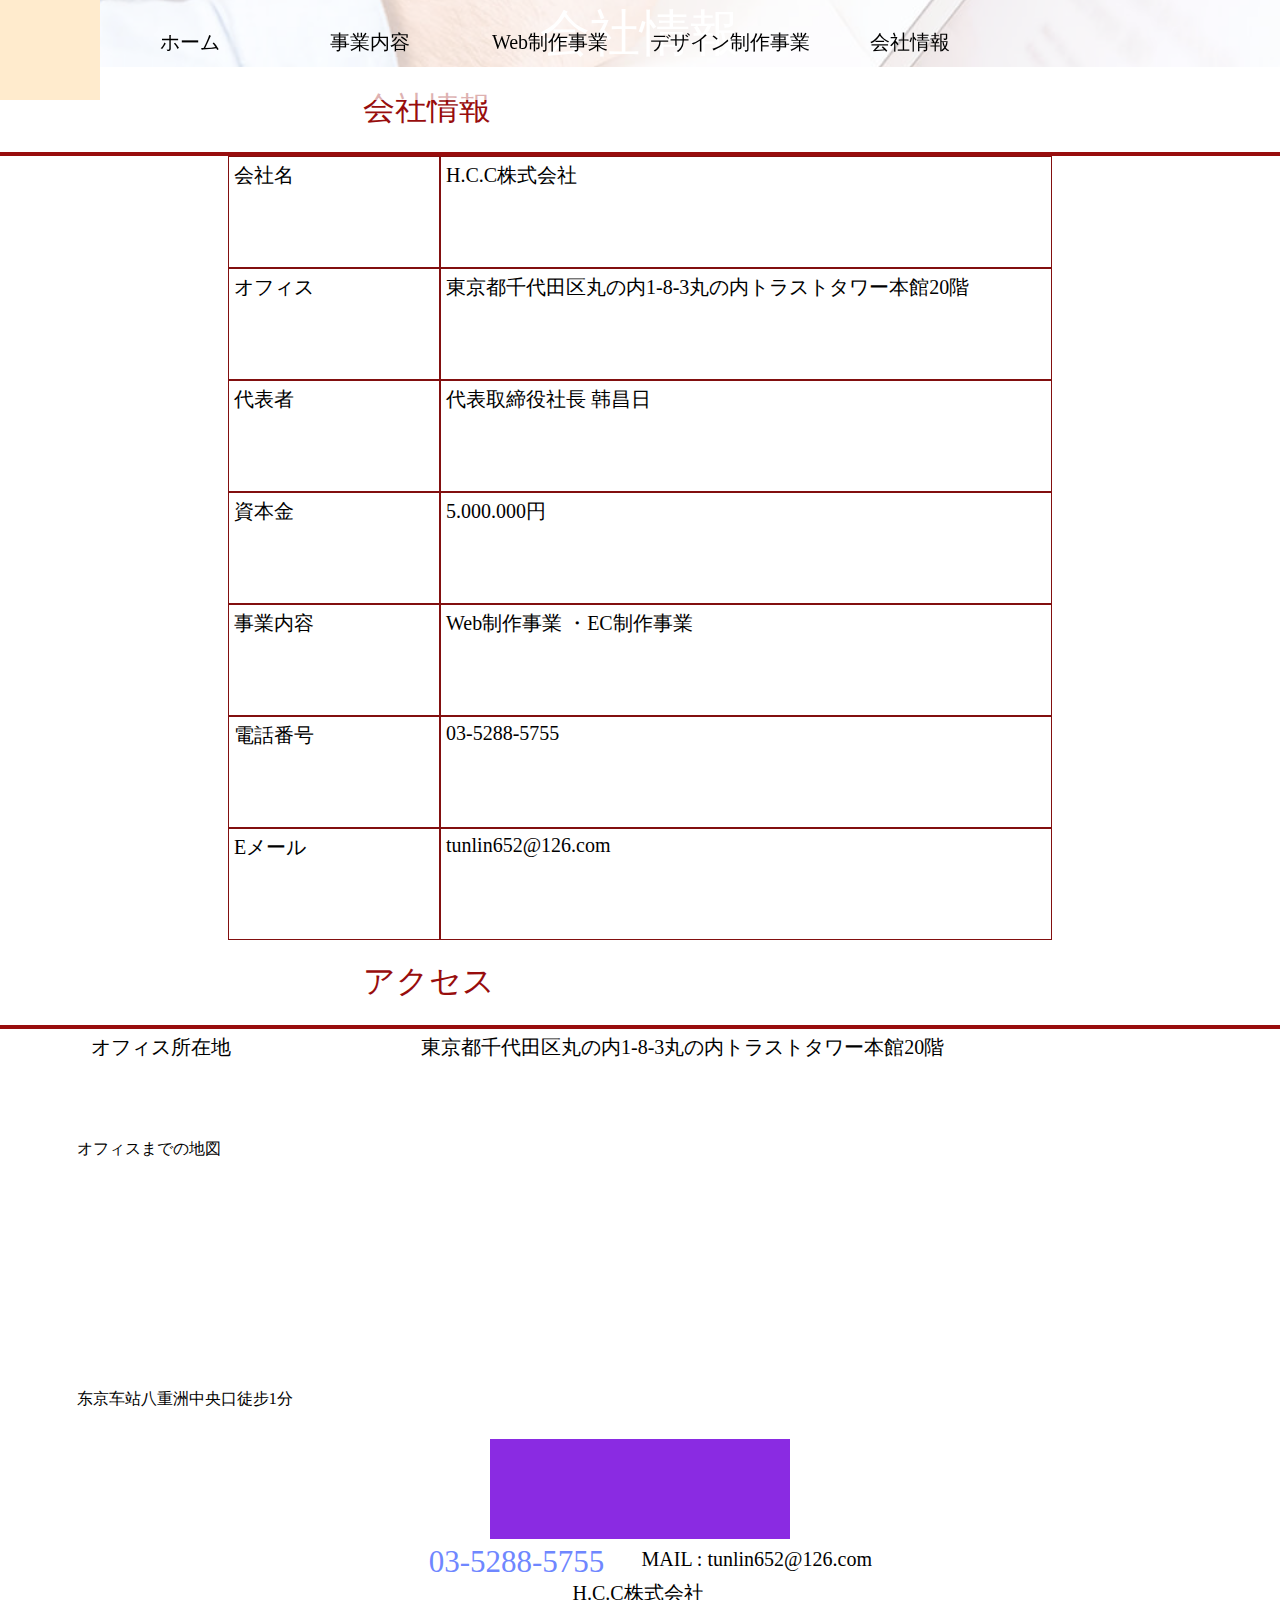
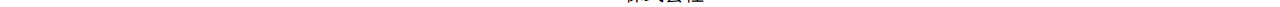
==== access.html @ 8abb6ff1 "ss" ====
<!DOCTYPE html><html><head><meta charset="utf-8"/><title>嬢熱in下高井戸駅北口2分</title><meta name="google-site-verification"/><meta name="viewport" content="width=device-width, initial-scale=1, minimum-scale=1, maximum-scale=1"/><link rel="stylesheet" href="css/top.css"/></head><body class="body"><div class="nav"><div class="telephone"></div><div class="navimg" id="nav"></div></div><div class="navLong"><a href="index.html"><div class="navLong1">ホーム</div></a><a href="service.html"><div class="navLong1">事業内容</div></a><a href="web.html"><div class="navLong1">Web制作事業</div></a><a href="design.html"><div class="navLong1">デザイン制作事業</div></a><a href="access.html"><div class="navLong1">会社情報</div></a></div><div class="navLage"><div class="logo"></div><div class="navButton"><a href="index.html">ホーム</a></div><div class="navButton"><a href="service.html">事業内容</a></div><div class="navButton"><a href="web.html">Web制作事業</a></div><div class="navButton"><a href="design.html">デザイン制作事業</a></div><div class="navButton"><a href="access.html"> 会社情報</a></div></div></body></html><div class="jumbotron access" style="background-image:url(img/5.jpg);">会社情報</div><div class="compinTittem scrviceTittem">会社情報</div><hr/><div class="compin" id="fadeIn1"><div class="compin"><div class="aaa">会社名</div><div class="bbb">H.C.C株式会社</div></div><div class="compin"><div class="aaa">オフィス</div><div class="bbb">東京都千代田区丸の内1-8-3丸の内トラストタワー本館20階</div></div><div class="compin"><div class="aaa">代表者</div><div class="bbb">代表取締役社長 韩昌日</div></div><div class="compin"><div class="aaa">資本金</div><div class="bbb">5.000.000円</div></div><div class="compin"><div class="aaa">事業内容</div><div class="bbb">Web制作事業   ・EC制作事業</div></div><div class="compin"><div class="aaa">電話番号</div><div class="bbb">03-5288-5755</div></div><div class="compin"><div class="aaa">Eメール</div><div class="bbb">tunlin652@126.com</div></div></div><div class="compinTittem scrviceTittem">アクセス</div><hr/><div class="compin"><div class="aa">オフィス所在地</div><div class="bb">東京都千代田区丸の内1-8-3丸の内トラストタワー本館20階</div><div class="cc">オフィスまでの地図</div><iframe src="https://www.google.com/maps/embed?pb=!1m18!1m12!1m3!1d12957.508502454322!2d140.1181124844306!3d35.716942615889316!2m3!1f0!2f0!3f0!3m2!1i1024!2i768!4f13.1!3m3!1m2!1s0x0%3A0xbfbaf26f0b63e60e!2z5Yud55Sw5Y-w6aeF!5e0!3m2!1szh-CN!2sjp!4v1574272713881!5m2!1szh-CN!2sjp" width="600" height="200" frameborder="0" style="border:0;" allowfullscreen=""></iframe><div class="cc">东京车站八重洲中央口徒步1分</div></div><div class="end"><div class="endLogo"></div><div class="endAccess"><div class="tel">03-5288-5755<a href="tel://0352885755"></a></div><div class="endMail">MAIL : tunlin652@126.com</div></div><div class="endName">H.C.C株式会社</div></div><script src="https://cdn.staticfile.org/jquery/1.10.2/jquery.min.js"></script><script src="js/index.js"></script><script>$(document).ready(function(){
 fadein("#fadeIn1",80),
 fadein("#fadeIn2",590),
 fadein("#fadeIn3",1344),
 fadein("#fadeIn4",2161),
 fadein("#fadeIn5",2900),
 fadein("#fadeIn6",3400)
});</script>
---- css/top.css ----
*{
    width: 100%;
    padding: 0px;
    margin: 0px;
    background-repeat: no-repeat;
    background-size: 100%;
    list-style-type: none;
    text-decoration:none;
}
hr{
    border:2px solid #980d0d;
}
.nav{
    margin-right: 15px;
    top: 10px;
    position: fixed;
    z-index: 10;
    right: 0px;
    width: 50px;
}
.navLong{
    display: none;
    position: fixed;
    top: 80px;
    width: 160px;
    right: 0px;
    z-index: 10;
    margin-right: 15px;
}
.navLage{
    display: none;
}
.navLong1{
    font-size: 20px;
    margin-top: 5px;
    width: 160px;
    background-color: #ffffffab;
    color: #403f3f;
    text-align: right;
}
.navimg{
    width: 50px;
    height: 50px;
    background-color: black;
}
.jumbotron{
    background-image:url(../img/3.jpg);
    background-repeat: no-repeat;
    background-size: cover;
    background-position: center;
    list-style-type: none;
    display: flex;
    align-items: center;
    justify-content: center;
    color: #ffffff;
    font-size: 50px;
}
.logo{
    width: 100px;
    height: 100px;
    background-color: blanchedalmond;
    display: none;
}
.compinTittem{
    width: 90%;
    color: #980d0d;
    font-size: 30px;
    height: 57px;
    padding: 20px;
}
.compin{
    display: flex;
    flex-wrap: wrap;
    align-items: center;
    justify-content: center;
   
}
.compinImg{
    background-image:url(../img/1.png);
    background-repeat: no-repeat;
    background-size: cover;
    background-position: center;
    height: 520px;
}
.scrviceImg{
    background-image:url(../img/2.jpg);
    background-repeat: no-repeat;
    background-size: cover;
    background-position: center;
    height: 301px;
}

.compinTxt{
    width: 89%;
    color: #6d6d6d;
    padding: 25px;
    font-size: 22px;
    letter-spacing: 3px;
}

.scrviceTittem{
    font-size: 32px;
    height: 45px;
}
.scrviceTxt{
    width: 93%;
    padding: 17px;
    font-size: 22px;
}
#fadeIn1{
    display: none;
}
#fadeIn2{
    display: none;
}
#fadeIn3{
    display: none;
}
#fadeIn4{
    display: none;
}
#fadeIn5{
    display: none;
}
#fadeIn6{
    display: none;
}
.aaa{
    padding: 5px;
    font-size: 20px;
    width: 25%;
    height: 100px;
    border: 1px #820f0f solid;
}
.bbb{
    padding: 5px;
    font-size: 20px;
    width: 60%;
    height: 100px;
    border: 1px #820f0f solid;
}
.aa{
    padding: 5px;
    font-size: 20px;
    width: 25%;
    height: 100px;
}
.bb{
    padding: 5px;
    font-size: 20px;
    width: 60%;
    height: 100px;
}
.cc{
    width: 88%;
    height: 50px;
}
.end{
    display: flex;
    height: 135px;/*需要调试*/
    flex-wrap: wrap;
    align-items: center;
    justify-content: center;
}
.endLogo{
    width: 300px;
    height: 100px;
    background-color: blueviolet;
}
.endAccess{
    display: flex;
    flex-wrap: wrap;
    align-items: center;
    justify-content: center;
}
.tel{
    font-size: 31px;
    margin-top: 5px;
    width: 250px;
    color: #6f87ff;
    text-align: center;
}
.endMail{
    font-size: 20px;
    width: 247px;
}
.endName{
    font-size: 20px;
    width: 135px;
}
@media screen and (min-width:1000px) {
    .navLage{
        display: block;
        width: 100%;
        position: fixed;
        z-index: 10;
        top: 0px;
        background-color: #ffffffad;
        height: 100px;
    }
    .logo{
        float: left;
        display: block;
    }
    .navButton{
        width: 180px;
        height: 41px;
        float: left;
        margin-top: 29px;
        text-align: center;
    }
    .navButton a{
        width: 200px;
        height: 70px;
        color: #000;
        font-size: 20px;
    }
   
    .nav{
        display: none;
    }
    .compinTxt {
        width: 71%;
    }
    /* *{
        width: 900px;
        margin: 0px auto;
    } */
    .compinTittem{
        width: 555px;
        margin: 0px auto;
    }
    .compinImg{
        width: 600px;
    }
    #fadeIn1{
        display: block;
    }
    #fadeIn2{
        display: block;
    }
    #fadeIn3{
        display: block;
    }
    #fadeIn4{
        display: block;
    }
    #fadeIn5{
        display: block;
    }
    #fadeIn6{
        display: block;
    }
    .scrviceImg{
        height: 186px;
        width: 40%;
    }
    .scrviceImg1{
        height: 375px;
    }
    .scrviceTxt{
        width: 66%;       
       }
       .scrviceTxt2{
        width: 26%;  
    }
       .aaa{
        padding: 5px;
        font-size: 20px;
        width: 200px;
        height: 100px;
        border: 1px #820f0f solid;
    }
    .bbb{
        padding: 5px;
        font-size: 20px;
        width: 600px;
        height: 100px;
        border: 1px #820f0f solid;
    }
    .ccc{
        width: 811px;
        height: 50px;
    }
}
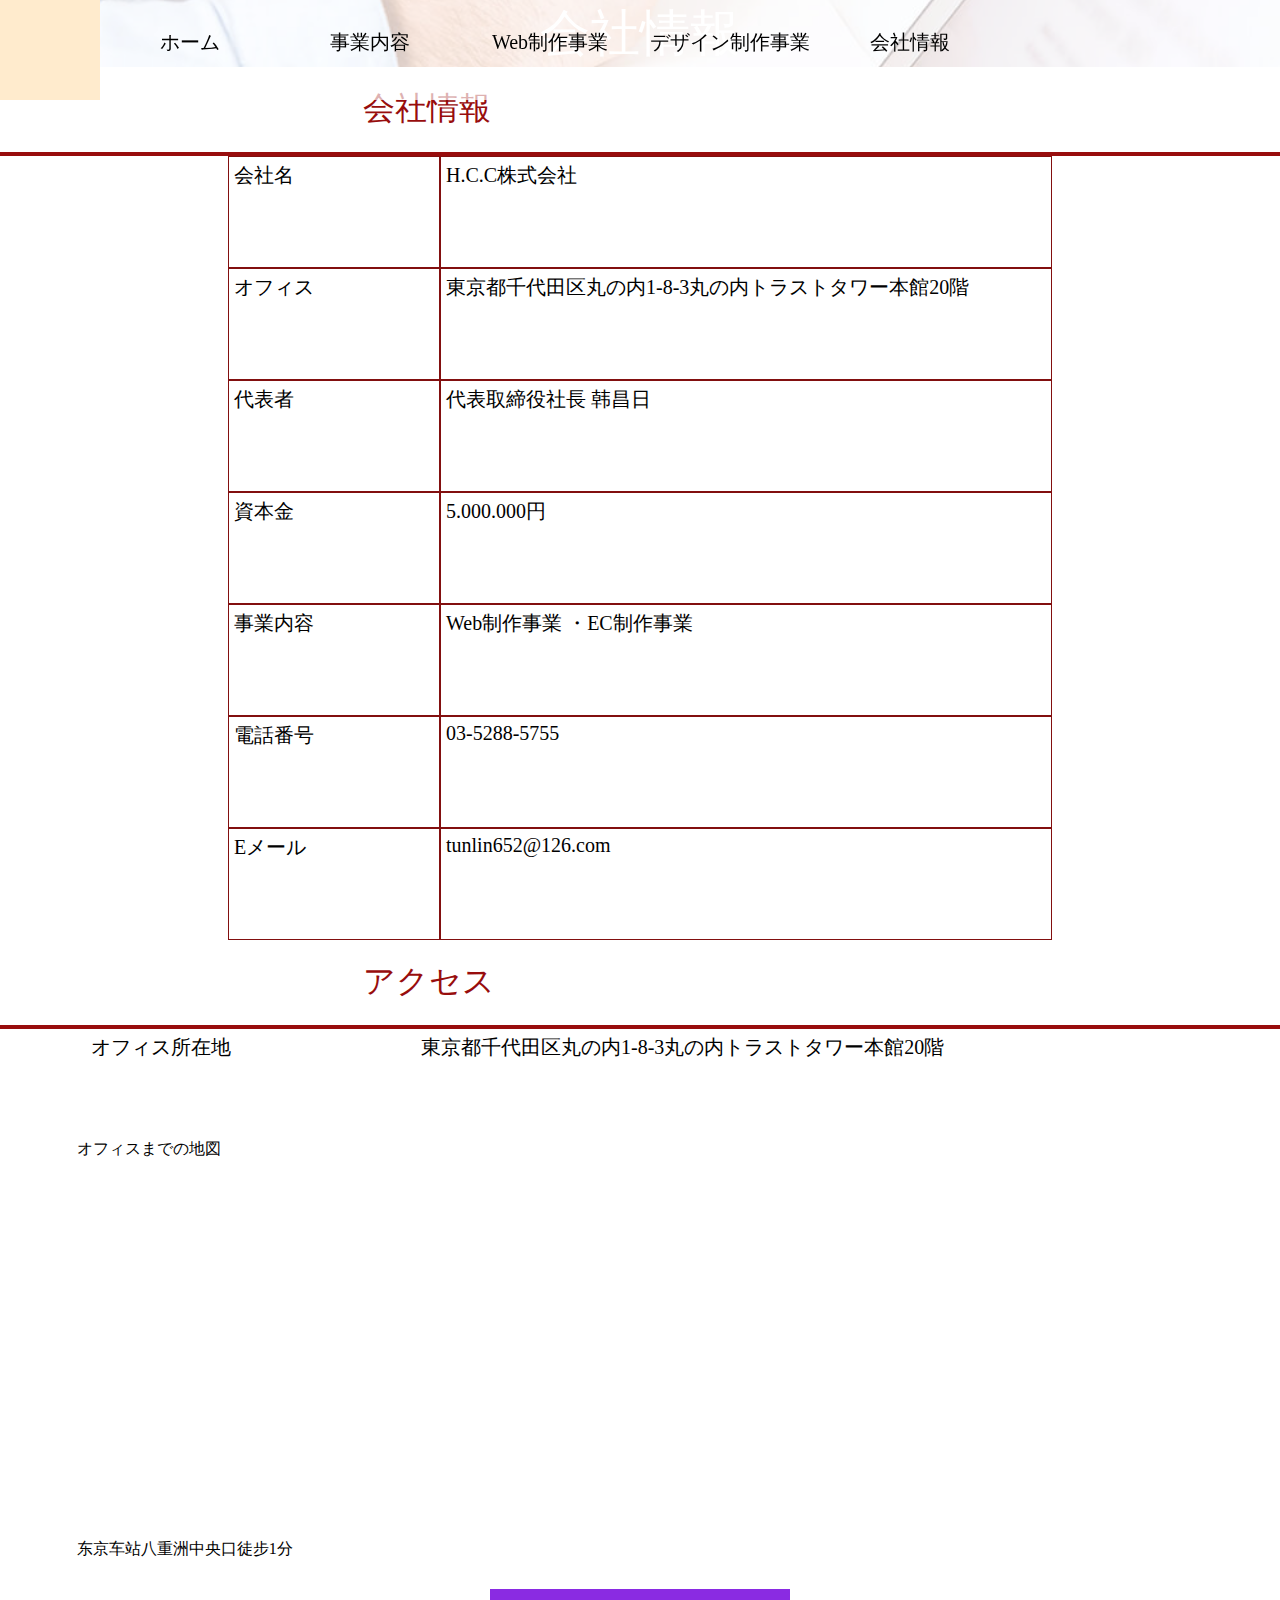
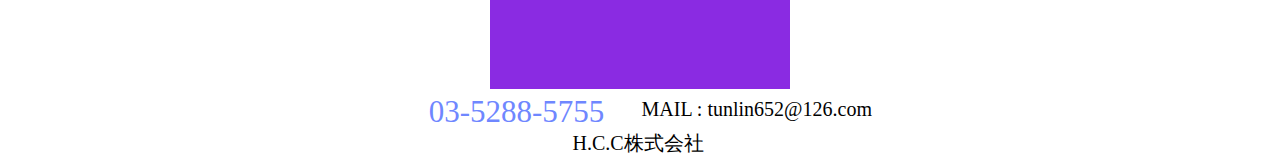
==== commit d01fe2bc: "s" ====
--- a/access.html
+++ b/access.html
@@ -1,4 +1,4 @@
-<!DOCTYPE html><html><head><meta charset="utf-8"/><title>嬢熱in下高井戸駅北口2分</title><meta name="google-site-verification"/><meta name="viewport" content="width=device-width, initial-scale=1, minimum-scale=1, maximum-scale=1"/><link rel="stylesheet" href="css/top.css"/></head><body class="body"><div class="nav"><div class="telephone"></div><div class="navimg" id="nav"></div></div><div class="navLong"><a href="index.html"><div class="navLong1">ホーム</div></a><a href="service.html"><div class="navLong1">事業内容</div></a><a href="web.html"><div class="navLong1">Web制作事業</div></a><a href="design.html"><div class="navLong1">デザイン制作事業</div></a><a href="access.html"><div class="navLong1">会社情報</div></a></div><div class="navLage"><div class="logo"></div><div class="navButton"><a href="index.html">ホーム</a></div><div class="navButton"><a href="service.html">事業内容</a></div><div class="navButton"><a href="web.html">Web制作事業</a></div><div class="navButton"><a href="design.html">デザイン制作事業</a></div><div class="navButton"><a href="access.html"> 会社情報</a></div></div></body></html><div class="jumbotron access" style="background-image:url(img/5.jpg);">会社情報</div><div class="compinTittem scrviceTittem">会社情報</div><hr/><div class="compin" id="fadeIn1"><div class="compin"><div class="aaa">会社名</div><div class="bbb">H.C.C株式会社</div></div><div class="compin"><div class="aaa">オフィス</div><div class="bbb">東京都千代田区丸の内1-8-3丸の内トラストタワー本館20階</div></div><div class="compin"><div class="aaa">代表者</div><div class="bbb">代表取締役社長 韩昌日</div></div><div class="compin"><div class="aaa">資本金</div><div class="bbb">5.000.000円</div></div><div class="compin"><div class="aaa">事業内容</div><div class="bbb">Web制作事業   ・EC制作事業</div></div><div class="compin"><div class="aaa">電話番号</div><div class="bbb">03-5288-5755</div></div><div class="compin"><div class="aaa">Eメール</div><div class="bbb">tunlin652@126.com</div></div></div><div class="compinTittem scrviceTittem">アクセス</div><hr/><div class="compin"><div class="aa">オフィス所在地</div><div class="bb">東京都千代田区丸の内1-8-3丸の内トラストタワー本館20階</div><div class="cc">オフィスまでの地図</div><iframe src="https://www.google.com/maps/embed?pb=!1m18!1m12!1m3!1d12957.508502454322!2d140.1181124844306!3d35.716942615889316!2m3!1f0!2f0!3f0!3m2!1i1024!2i768!4f13.1!3m3!1m2!1s0x0%3A0xbfbaf26f0b63e60e!2z5Yud55Sw5Y-w6aeF!5e0!3m2!1szh-CN!2sjp!4v1574272713881!5m2!1szh-CN!2sjp" width="600" height="200" frameborder="0" style="border:0;" allowfullscreen=""></iframe><div class="cc">东京车站八重洲中央口徒步1分</div></div><div class="end"><div class="endLogo"></div><div class="endAccess"><div class="tel">03-5288-5755<a href="tel://0352885755"></a></div><div class="endMail">MAIL : tunlin652@126.com</div></div><div class="endName">H.C.C株式会社</div></div><script src="https://cdn.staticfile.org/jquery/1.10.2/jquery.min.js"></script><script src="js/index.js"></script><script>$(document).ready(function(){
+<!DOCTYPE html><html><head><meta charset="utf-8"/><title>H.C.C株式会社in东京车站八重洲中央口徒步1分</title><meta name="google-site-verification"/><meta name="viewport" content="width=device-width, initial-scale=1, minimum-scale=1, maximum-scale=1"/><link rel="stylesheet" href="css/top.css"/></head><body class="body"><div class="nav"><div class="telephone"></div><div class="navimg" id="nav"></div></div><div class="navLong"><a href="index.html"><div class="navLong1">ホーム</div></a><a href="service.html"><div class="navLong1">事業内容</div></a><a href="web.html"><div class="navLong1">Web制作事業</div></a><a href="design.html"><div class="navLong1">デザイン制作事業</div></a><a href="access.html"><div class="navLong1">会社情報</div></a></div><div class="navLage"><div class="logo"></div><div class="navButton"><a href="index.html">ホーム</a></div><div class="navButton"><a href="service.html">事業内容</a></div><div class="navButton"><a href="web.html">Web制作事業</a></div><div class="navButton"><a href="design.html">デザイン制作事業</a></div><div class="navButton"><a href="access.html"> 会社情報</a></div></div></body></html><div class="jumbotron access" style="background-image:url(img/5.jpg);">会社情報</div><div class="compinTittem scrviceTittem">会社情報</div><hr/><div class="compin" id="fadeIn1"><div class="compin"><div class="aaa">会社名</div><div class="bbb">H.C.C株式会社</div></div><div class="compin"><div class="aaa">オフィス</div><div class="bbb">東京都千代田区丸の内1-8-3丸の内トラストタワー本館20階</div></div><div class="compin"><div class="aaa">代表者</div><div class="bbb">代表取締役社長 韩昌日</div></div><div class="compin"><div class="aaa">資本金</div><div class="bbb">5.000.000円</div></div><div class="compin"><div class="aaa">事業内容</div><div class="bbb">Web制作事業   ・EC制作事業</div></div><div class="compin"><div class="aaa">電話番号</div><div class="bbb">03-5288-5755</div></div><div class="compin"><div class="aaa">Eメール</div><div class="bbb">tunlin652@126.com</div></div></div><div class="compinTittem scrviceTittem">アクセス</div><hr/><div class="compin"><div class="aa">オフィス所在地</div><div class="bb">東京都千代田区丸の内1-8-3丸の内トラストタワー本館20階</div><div class="cc">オフィスまでの地図</div><iframe src="https://www.google.com/maps/embed?pb=!1m18!1m12!1m3!1d3240.7470608815556!2d139.7675665506135!3d35.68322963737295!2m3!1f0!2f0!3f0!3m2!1i1024!2i768!4f13.1!3m3!1m2!1s0x60188bfe84c2b1cf%3A0x8e6f7c10e67adfda!2sMARUNOUCHI%20TRUST%20TOWER%20NORTH%2C%2020%E9%9A%8E%2C%201-ch%C5%8Dme-8-1%20Marunouchi%2C%20Chiyoda%20City%2C%20T%C5%8Dky%C5%8D-to%20100-0005!5e0!3m2!1szh-CN!2sjp!4v1575016788570!5m2!1szh-CN!2sjp" width="600" height="350" frameborder="0" style="border:0;" allowfullscreen=""></iframe><div class="cc">东京车站八重洲中央口徒步1分</div></div><div class="end"><div class="endLogo"></div><div class="endAccess"><div class="tel">03-5288-5755<a href="tel://0352885755"></a></div><div class="endMail">MAIL : tunlin652@126.com</div></div><div class="endName">H.C.C株式会社</div></div><script src="https://cdn.staticfile.org/jquery/1.10.2/jquery.min.js"></script><script src="js/index.js"></script><script>$(document).ready(function(){
  fadein("#fadeIn1",80),
  fadein("#fadeIn2",590),
  fadein("#fadeIn3",1344),
--- a/css/top.css
+++ b/css/top.css
@@ -18,6 +18,13 @@
     right: 0px;
     width: 50px;
 }
+.navimg{
+    width: 50px;
+    height: 50px;
+    background-image: url(../img/icon.png);
+    background-repeat: no-repeat;
+    background-size: 100%;
+}
 .navLong{
     display: none;
     position: fixed;
@@ -37,11 +44,6 @@
     background-color: #ffffffab;
     color: #403f3f;
     text-align: right;
-}
-.navimg{
-    width: 50px;
-    height: 50px;
-    background-color: black;
 }
 .jumbotron{
     background-image:url(../img/3.jpg);
